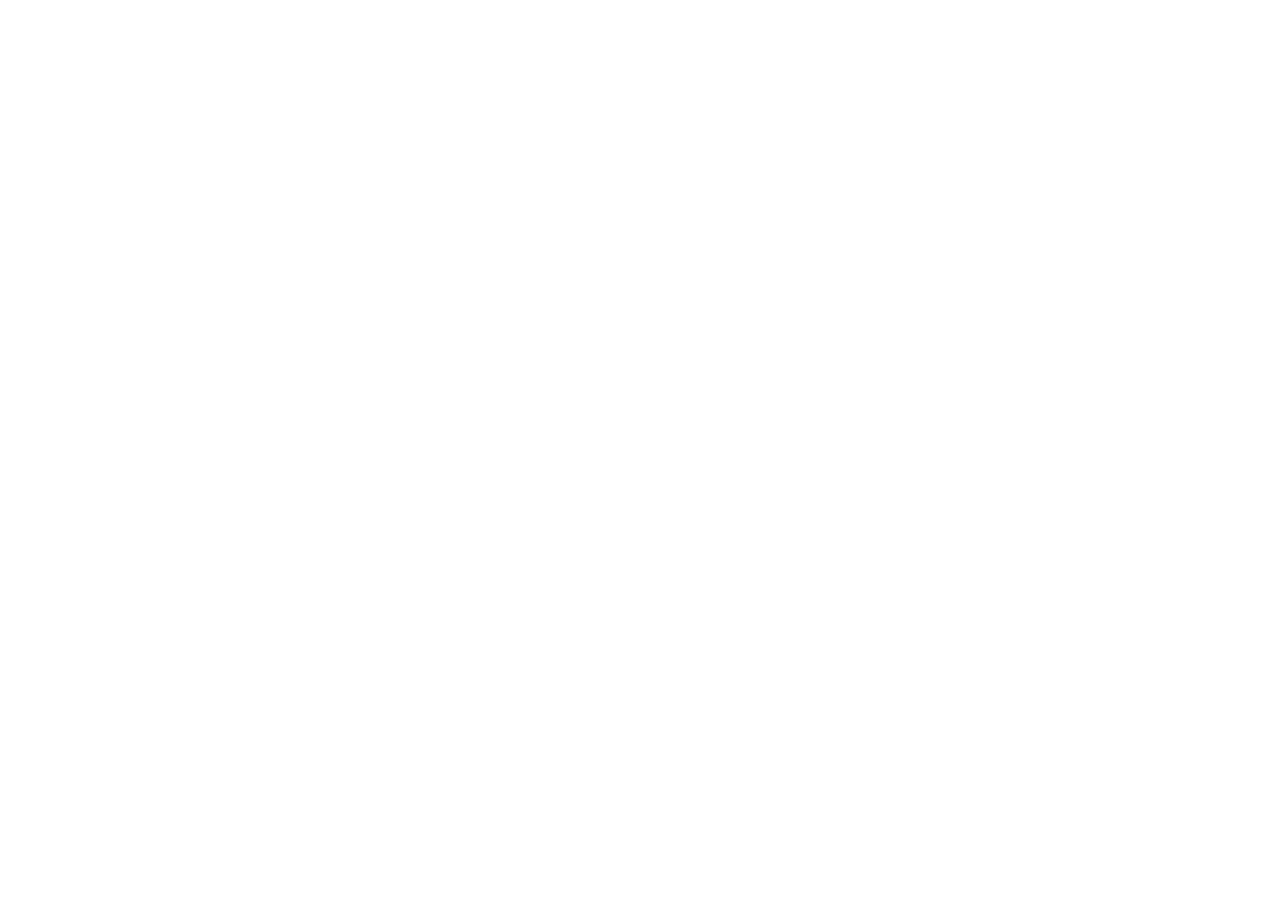
==== c1.html @ 72539ab8 "Add files via upload" ====
<!DOCTYPE html>
<html lang="en">
<head>
    <meta charset="UTF-8">
    <meta name="viewport" content="width=device-width, initial-scale=1.0">
    <title>Chapter 1</title>
</head>
<body>
    <div style="padding:56.25% 0 0 0;position:relative;"><iframe src="https://player.vimeo.com/video/847762337?badge=0&amp;autopause=0&amp;player_id=0&amp;app_id=58479" frameborder="0" allow="autoplay; fullscreen; picture-in-picture" allowfullscreen style="position:absolute;top:0;left:0;width:100%;height:100%;" title="Untitled video - Made with Clipchamp"></iframe></div><script src="https://player.vimeo.com/api/player.js"></script>
</body>
</html>
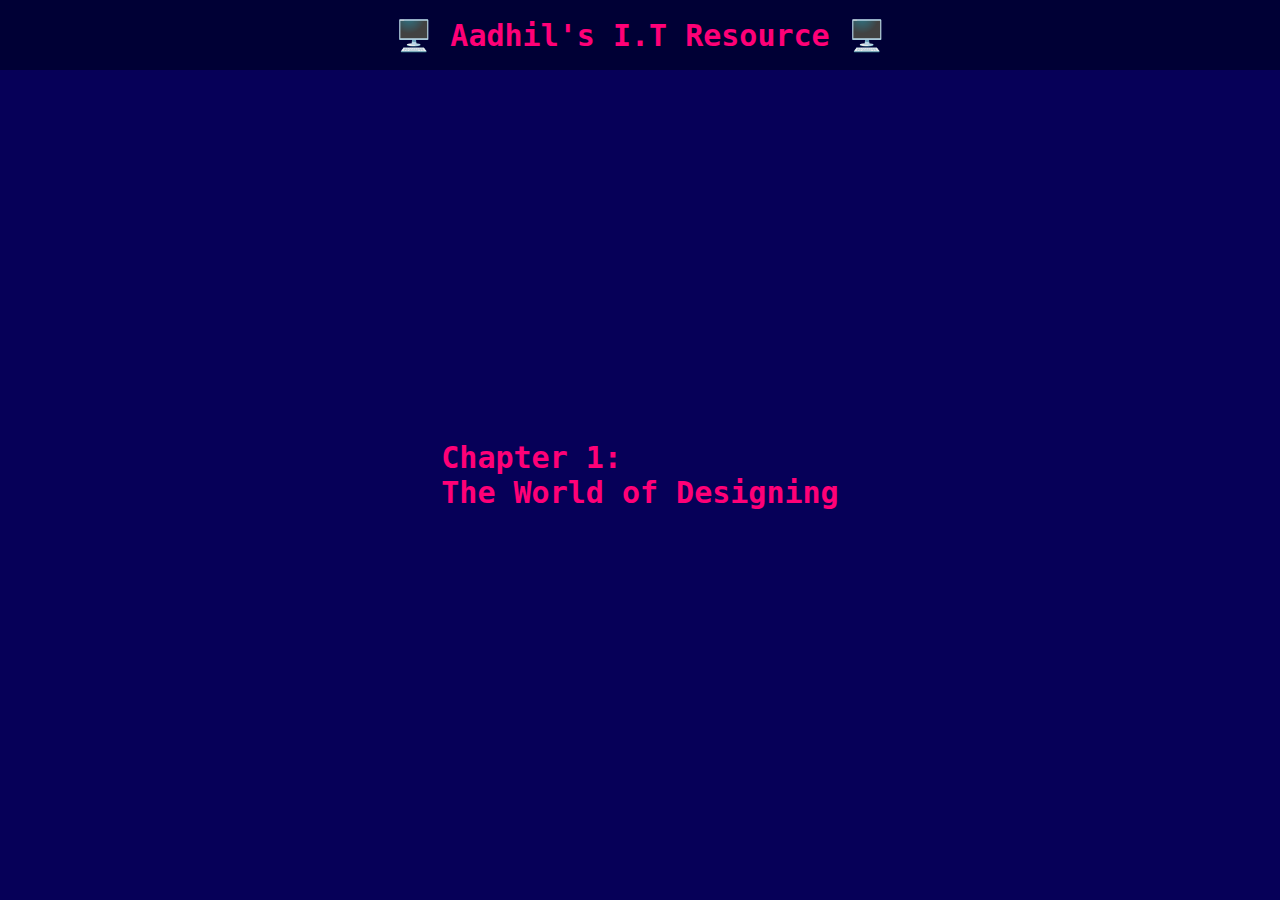
==== commit 9f224679: "c1 update" ====
--- a/c1.html
+++ b/c1.html
@@ -1,11 +1,20 @@
-<!DOCTYPE html>
-<html lang="en">
-<head>
-    <meta charset="UTF-8">
-    <meta name="viewport" content="width=device-width, initial-scale=1.0">
-    <title>Chapter 1</title>
-</head>
-<body>
-    <div style="padding:56.25% 0 0 0;position:relative;"><iframe src="https://player.vimeo.com/video/847762337?badge=0&amp;autopause=0&amp;player_id=0&amp;app_id=58479" frameborder="0" allow="autoplay; fullscreen; picture-in-picture" allowfullscreen style="position:absolute;top:0;left:0;width:100%;height:100%;" title="Untitled video - Made with Clipchamp"></iframe></div><script src="https://player.vimeo.com/api/player.js"></script>
-</body>
+<!DOCTYPE html>
+<html lang="en">
+<head>
+    <meta charset="UTF-8">
+    <meta name="viewport" content="width=device-width, initial-scale=1.0">
+    <title>I.T Resources By Aadhil</title>
+    <link rel="stylesheet" href="style.css">
+</head>
+<body>
+    <nav>
+        <div class="nav">
+            <h1 class="h1">🖥️ Aadhil's I.T Resource 🖥️</h1>
+        </div>
+    </nav>
+    <section class="hero">
+        <div class="herocont">
+            <h1>Chapter 1:<br>The World of Designing </h1>
+        </div>
+    </section>
 </html>--- a/style.css
+++ b/style.css
@@ -0,0 +1,110 @@
+*{
+    margin: 0;
+    padding: 0;
+    box-sizing: border-box;
+}
+
+body{
+    background-color: #060058;
+    font-family: monospace;
+}
+.nav{
+    position: fixed;
+    height: 70px;
+    width: 100%;
+    background-color: rgb(0, 0, 53);
+    display: flex;
+    justify-content: center;
+    align-items: center;
+}
+.nav h1{
+    color: #ff0077;
+    text-decoration: none;
+    transition: 0.5s ease-in-out;
+    font-size: 30px;
+    
+}
+.nav h1:hover{
+    color: #ff288c;
+    text-decoration: underline;
+    cursor: progress;
+
+
+}
+.hero{
+    padding-top: 70px;
+    width: 100%;
+    height: 100vh;
+    display: flex;
+    flex-direction: column;
+    justify-content: center;
+    align-items: center;
+
+}
+.hero .herocont h1{
+    margin-bottom: 20px;
+    font-size: 30px;
+    color: #ff0077;
+    text-decoration: none;
+    transition: 0.4s ease-in-out;
+}
+
+.hero .herocont h1:hover{
+    color: #ff439b;
+    text-decoration: underline;
+    cursor: pointer;
+}
+
+.main{
+    width: 100%;
+    height: 100vh;
+    display: flex;
+    flex-direction: column;
+    justify-content: center;
+    align-items: center;
+
+}
+.main h1{
+    margin-bottom: 20px;
+    font-size: 50px;
+    color: #ff0077;
+    text-decoration: none;
+    transition: 0.4s ease-in-out;
+}
+
+.main h1:hover{
+    color: #ff439b;
+    text-decoration: underline;
+    cursor: pointer;
+
+
+}
+.main .chapters{
+
+    width: 70%;
+    display: flex;
+    flex-wrap: wrap;
+    gap: 15px;
+    justify-content: center;
+}
+.main .chapters a{
+    width: 100px;
+    padding: 5px;
+    margin: 0 5px;
+    text-decoration: none;
+    color: rgb(226, 43, 125);
+    font-size: 18px;
+    border-color: #b00052;
+    border-style: solid;
+    border-radius: 10px;
+    transition: 0.3s ease-in-out;
+    text-align: center;
+}
+.main .chapters a:visited{
+    color: rgb(255, 0, 212);
+}
+.main .chapters a:hover{
+    color: #060058;
+    background-color: #b00052;
+    border-radius: 50px;
+}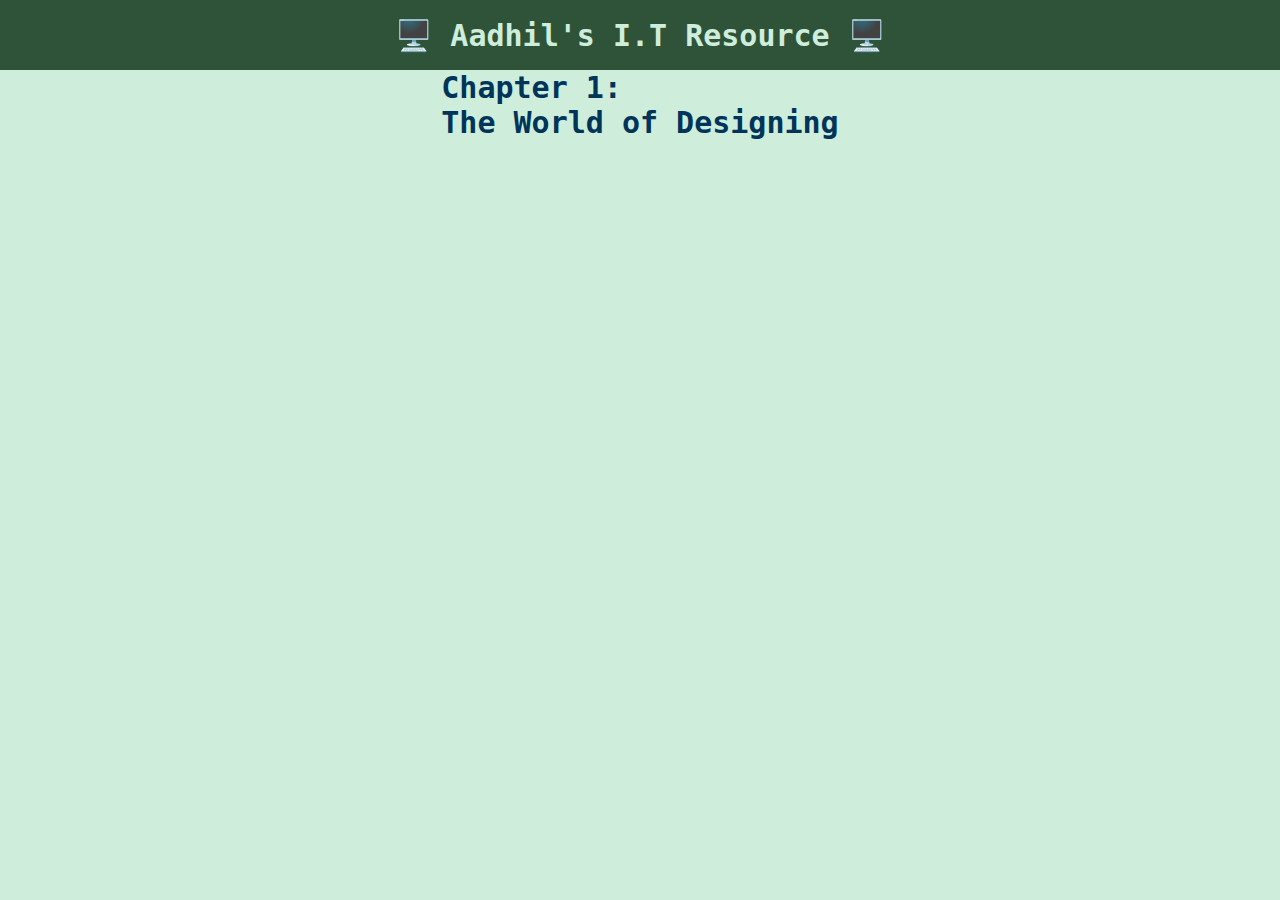
==== commit 36125ff3: "some improvments" ====
--- a/c1.html
+++ b/c1.html
@@ -13,8 +13,9 @@
         </div>
     </nav>
     <section class="hero">
-        <div class="herocont">
+        <div class="herocont1">
             <h1>Chapter 1:<br>The World of Designing </h1>
         </div>
+        <div class="herocont2"></div>
     </section>
 </html>--- a/style.css
+++ b/style.css
@@ -5,29 +5,28 @@
 }
 
 body{
-    background-color: #060058;
+    background-color: #CEEDDB;
     font-family: monospace;
 }
 .nav{
     position: fixed;
     height: 70px;
     width: 100%;
-    background-color: rgb(0, 0, 53);
+    background-color: #2E5339;
     display: flex;
     justify-content: center;
     align-items: center;
 }
 .nav h1{
-    color: #ff0077;
+    color: #CEEDDB;
     text-decoration: none;
     transition: 0.5s ease-in-out;
     font-size: 30px;
     
 }
 .nav h1:hover{
-    color: #ff288c;
-    text-decoration: underline;
-    cursor: progress;
+    color: #6adb91;
+    cursor: pointer;
 
 
 }
@@ -41,16 +40,22 @@
     align-items: center;
 
 }
-.hero .herocont h1{
+.hero .herocont1{
+    height: 30vh;
+}
+.hero .herocont2{
+    height: 70vh;
+}
+.hero .herocont1 h1{
     margin-bottom: 20px;
     font-size: 30px;
-    color: #ff0077;
+    color: #003459;
     text-decoration: none;
     transition: 0.4s ease-in-out;
 }
 
-.hero .herocont h1:hover{
-    color: #ff439b;
+.hero .herocont1 h1:hover{
+    color: #005999;
     text-decoration: underline;
     cursor: pointer;
 }
@@ -67,20 +72,19 @@
 .main h1{
     margin-bottom: 20px;
     font-size: 50px;
-    color: #ff0077;
+    color: #003459;
     text-decoration: none;
-    transition: 0.4s ease-in-out;
+    transition: 0.5s ease-in-out;
 }
 
 .main h1:hover{
-    color: #ff439b;
+    color: #1b6f55;
     text-decoration: underline;
     cursor: pointer;
 
 
 }
 .main .chapters{
-
     width: 70%;
     display: flex;
     flex-wrap: wrap;
@@ -92,19 +96,20 @@
     padding: 5px;
     margin: 0 5px;
     text-decoration: none;
-    color: rgb(226, 43, 125);
+    color: #003459;
     font-size: 18px;
-    border-color: #b00052;
+    border-color: #003459;
     border-style: solid;
     border-radius: 10px;
     transition: 0.3s ease-in-out;
     text-align: center;
 }
 .main .chapters a:visited{
-    color: rgb(255, 0, 212);
+    color: #003459;
 }
 .main .chapters a:hover{
     color: #060058;
-    background-color: #b00052;
+    background-color: #85BAA1;
+    border-color: #85BAA1;
     border-radius: 50px;
 }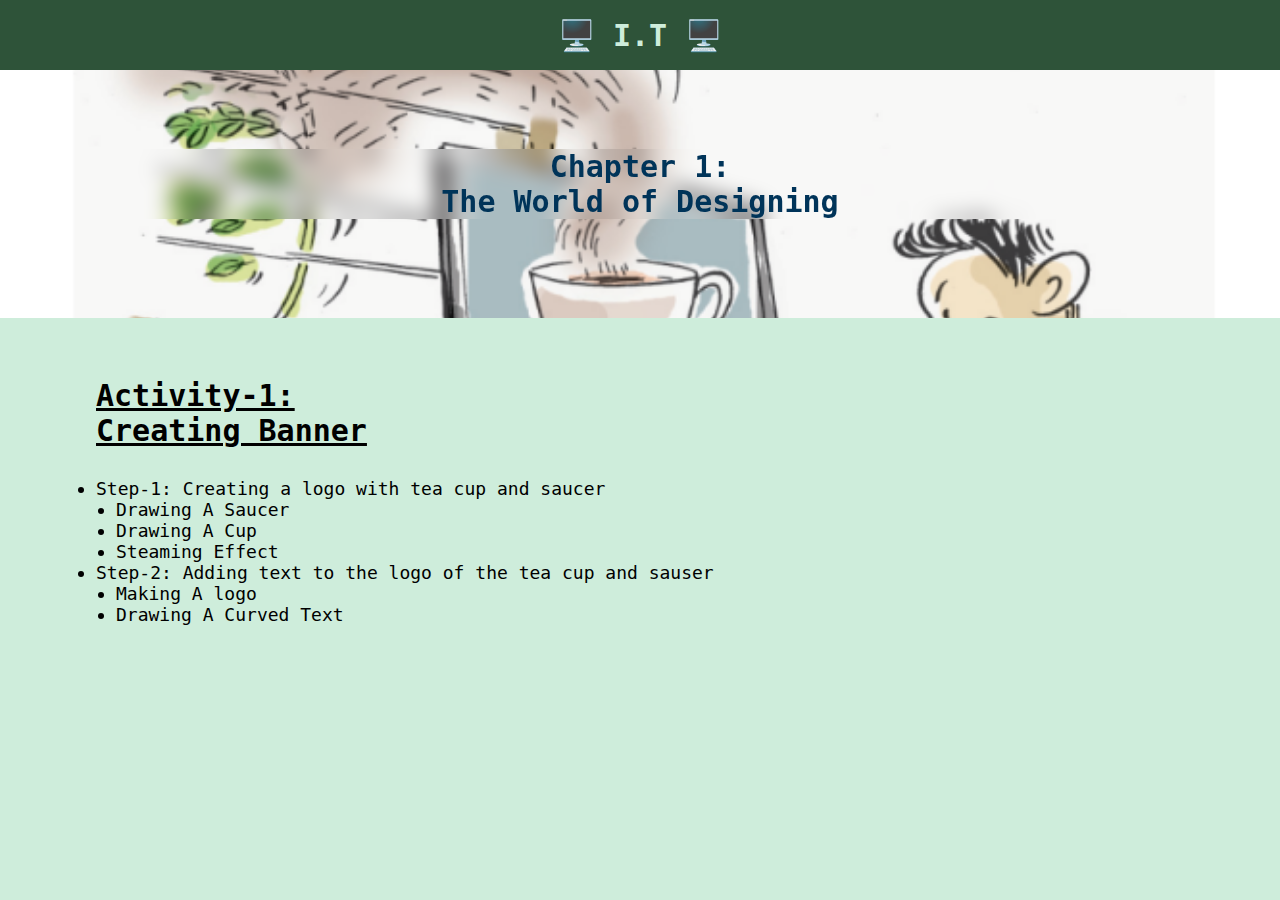
==== commit 9471b3fc: "made" ====
--- a/c1.html
+++ b/c1.html
@@ -5,17 +5,33 @@
     <meta name="viewport" content="width=device-width, initial-scale=1.0">
     <title>I.T Resources By Aadhil</title>
     <link rel="stylesheet" href="style.css">
+    <link rel="stylesheet" href="css/ch1css.css">
 </head>
 <body>
     <nav>
         <div class="nav">
-            <h1 class="h1">🖥️ Aadhil's I.T Resource 🖥️</h1>
+            <h1 class="h1">🖥️ I.T 🖥️</h1>
         </div>
     </nav>
     <section class="hero">
         <div class="herocont1">
             <h1>Chapter 1:<br>The World of Designing </h1>
         </div>
-        <div class="herocont2"></div>
+        <div class="herocont2">
+            <h3>Activity-1:<br> Creating Banner</h3>
+            <ol>
+                <li>Step-1: Creating a logo with tea cup and saucer</li> 
+                <ol>
+                    <li>Drawing A Saucer</li>
+                    <li>Drawing A Cup</li>
+                    <li>Steaming Effect</li>
+                </ol>
+                <li>Step-2: Adding text to the logo of the tea cup and sauser</li>
+                <ol>
+                    <li>Making A logo</li>
+                    <li>Drawing A Curved Text</li>
+                </ol>
+            </ol>
+        </div>
     </section>
 </html>--- a/style.css
+++ b/style.css
@@ -41,7 +41,16 @@
 
 }
 .hero .herocont1{
+    display: flex;
+    justify-content: center;
+    align-items: center;
     height: 30vh;
+    width: 100%;
+    background-image: url(img/ch1/ch1bgh.png);
+    background-position: center;
+    background-size: cover;
+    background-repeat: no-repeat;
+
 }
 .hero .herocont2{
     height: 70vh;
@@ -49,9 +58,13 @@
 .hero .herocont1 h1{
     margin-bottom: 20px;
     font-size: 30px;
+    width: 85%;
+    text-align: center;
     color: #003459;
     text-decoration: none;
     transition: 0.4s ease-in-out;
+    border-radius: 20px;
+    backdrop-filter: blur(10px);
 }
 
 .hero .herocont1 h1:hover{
@@ -112,4 +125,4 @@
     background-color: #85BAA1;
     border-color: #85BAA1;
     border-radius: 50px;
-}+}
--- a/css/ch1css.css
+++ b/css/ch1css.css
@@ -0,0 +1,21 @@
+.hero .herocont2{
+    display: flex;
+    padding-top: 60px;
+    align-items: center;
+    flex-direction: column;
+    width: 85%;
+}
+.hero .herocont2 h3{
+    font-size: 30px;
+    text-decoration: underline;
+    margin-bottom: 30px;
+    align-self: self-start;
+}
+.hero .herocont2 ol{
+    align-self: self-start;
+    list-style: disc;
+    font-size: 18px;
+}
+.hero .herocont2 ol ol{
+    padding-left: 20px;
+}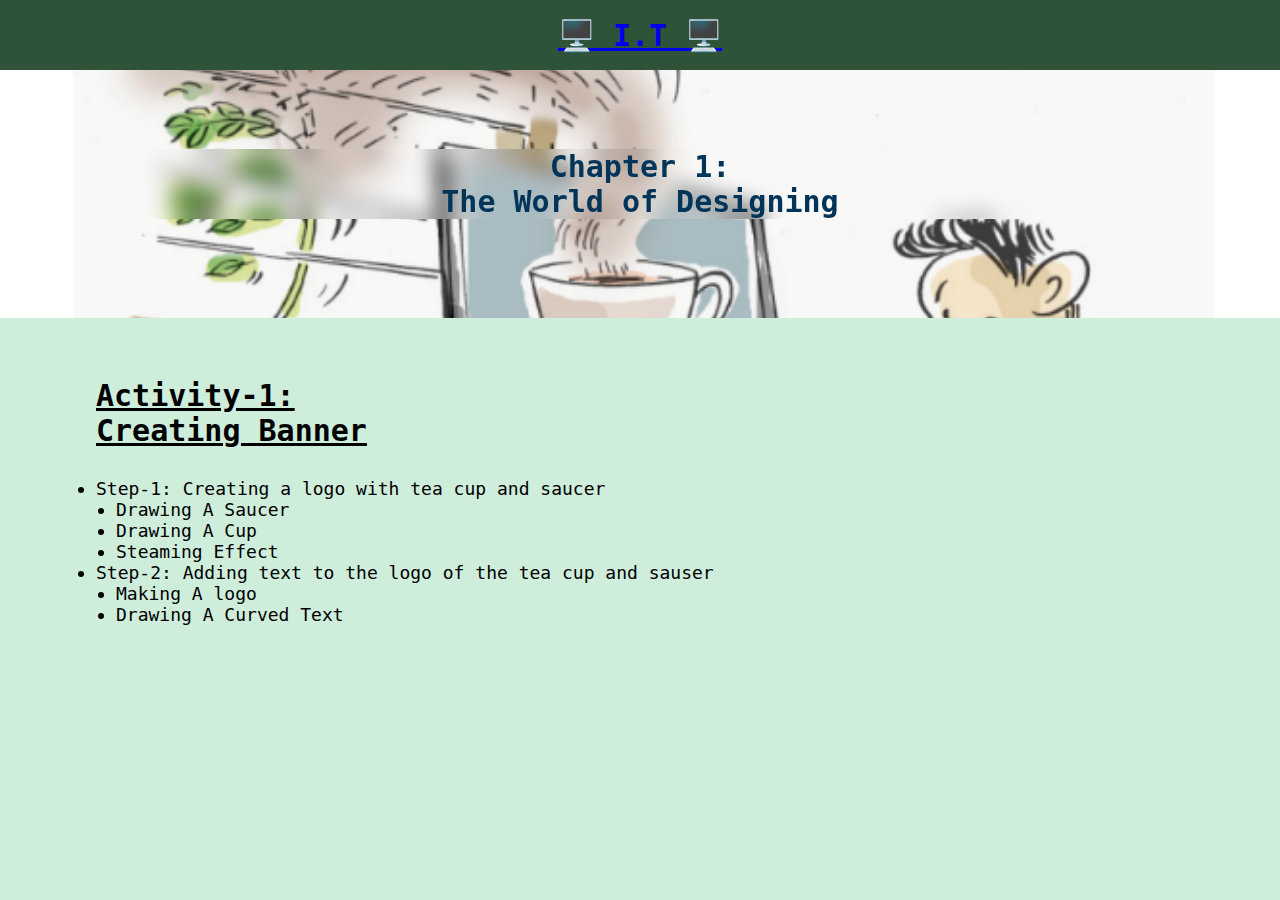
==== commit 1282c9a1: "h" ====
--- a/c1.html
+++ b/c1.html
@@ -10,7 +10,7 @@
 <body>
     <nav>
         <div class="nav">
-            <h1 class="h1">🖥️ I.T 🖥️</h1>
+            <h1 class="h1"><a href="index.html">🖥️ I.T 🖥️</a></h1>
         </div>
     </nav>
     <section class="hero">
--- a/style.css
+++ b/style.css
@@ -3,12 +3,15 @@
     padding: 0;
     box-sizing: border-box;
 }
-
+a:visited{
+    color: #CEEDDB;
+}
 body{
     background-color: #CEEDDB;
     font-family: monospace;
 }
 .nav{
+    z-index: 100;
     position: fixed;
     height: 70px;
     width: 100%;
@@ -98,7 +101,7 @@
 
 }
 .main .chapters{
-    width: 70%;
+    width: 500px;
     display: flex;
     flex-wrap: wrap;
     gap: 15px;
@@ -126,3 +129,18 @@
     border-color: #85BAA1;
     border-radius: 50px;
 }
+
+@media (max-width: 450px) {
+    .nav{
+        height: 50px;
+    }
+    .nav h1{
+        font-size: 20px;
+    }
+    .main h1{
+        font-size: 35px;
+    }
+    .main .chapters{
+        width: 300px;
+    }
+}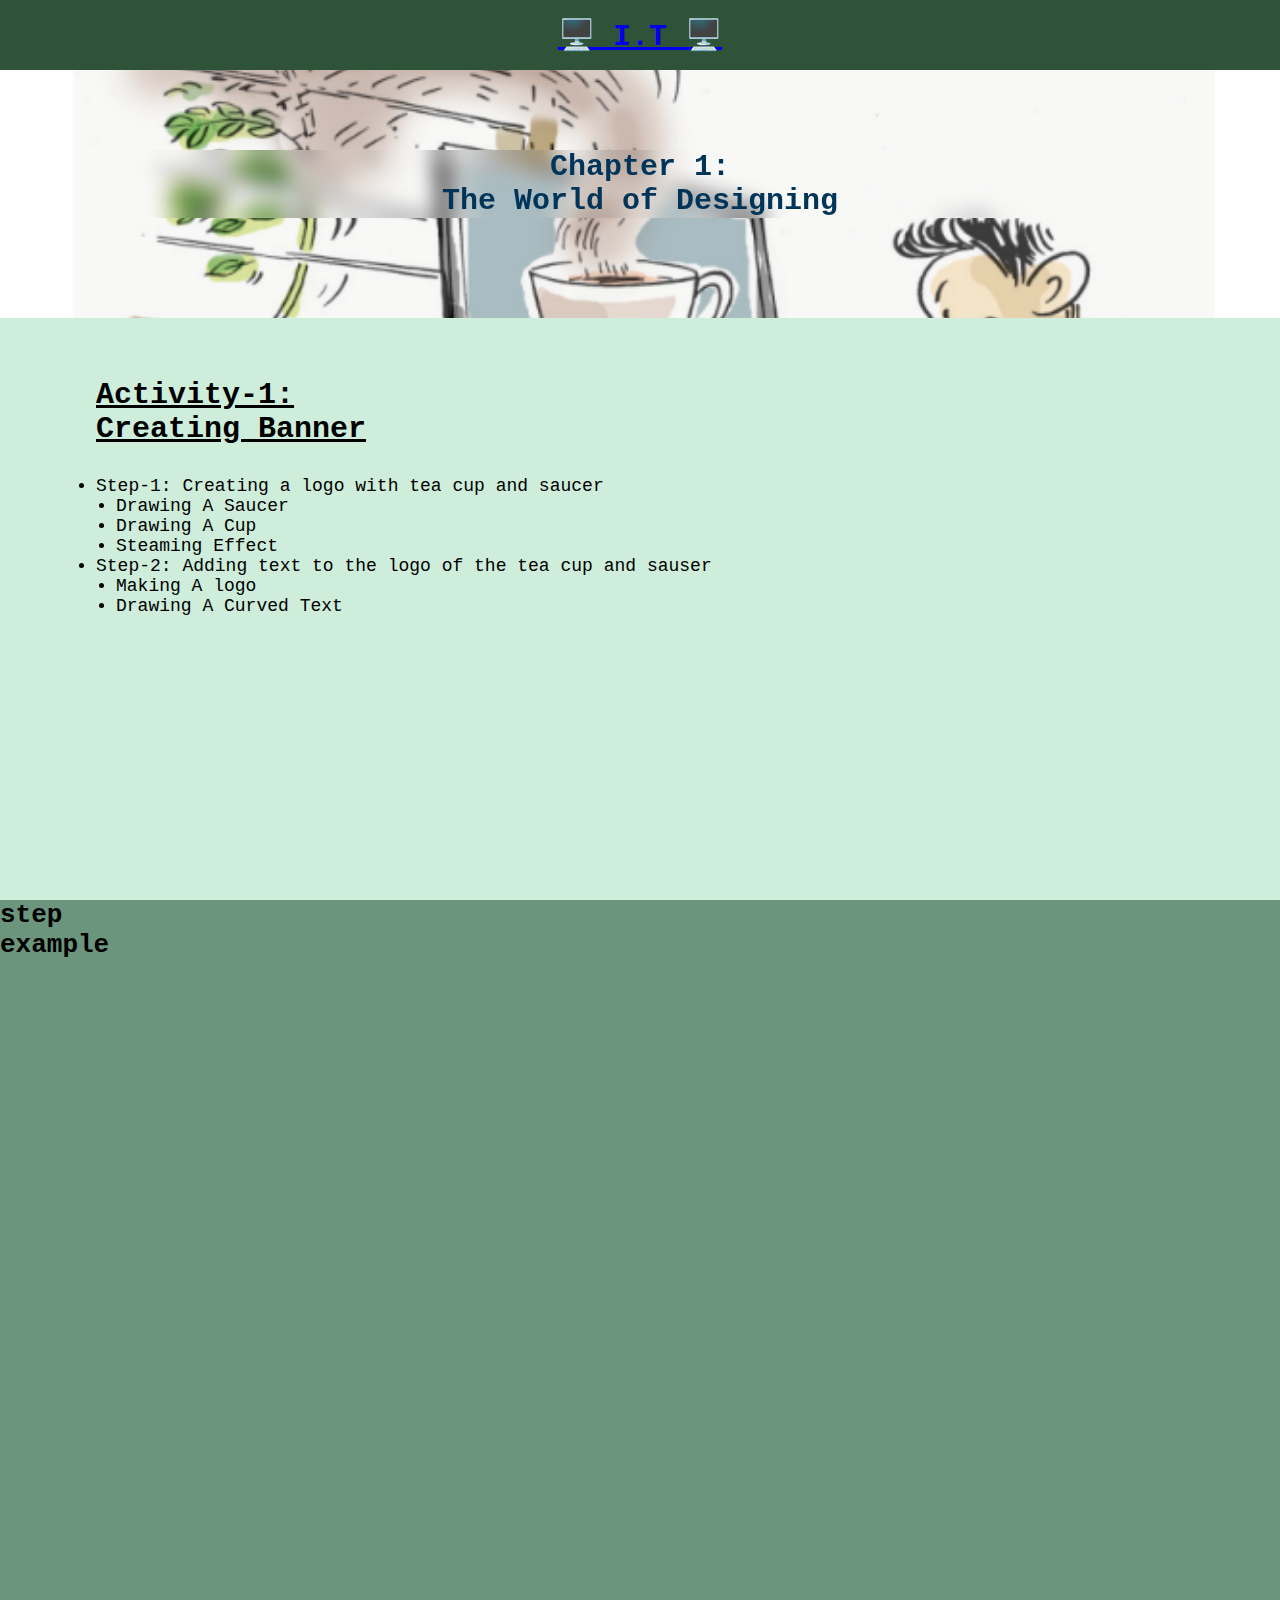
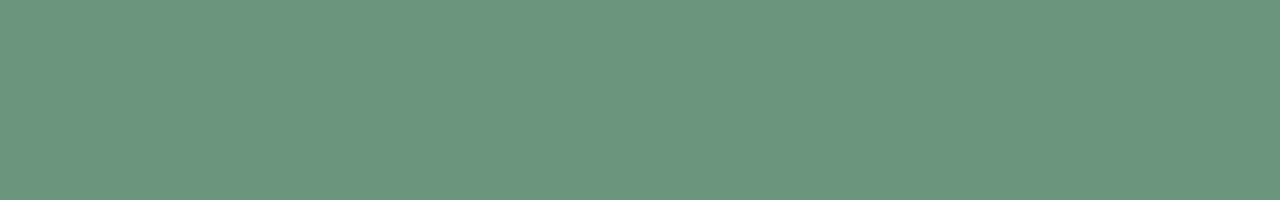
==== commit 9bfbc716: "css update" ====
--- a/c1.html
+++ b/c1.html
@@ -34,4 +34,12 @@
             </ol>
         </div>
     </section>
+    <section class="step1">
+        <div class="step">
+            <h1>step</h1>
+        </div>
+        <div class="example">
+            <h1>example</h1>
+        </div>
+    </section>
 </html>--- a/css/ch1css.css
+++ b/css/ch1css.css
@@ -18,4 +18,33 @@
 }
 .hero .herocont2 ol ol{
     padding-left: 20px;
+}
+.step1{
+    display: flex;
+    flex-direction: column;
+    height: 100vh;
+    background-color: #6c957d;
+    width: 100%;
+}
+.steps .step{
+    text-align: center;
+    height: 50%;
+    width: 100%;
+    display: flex;
+    justify-content: center;
+    align-items: center;
+}
+.steps .example{
+    text-align: center;
+    height: 50%;
+    width: 100%;
+    display: flex;
+    justify-content: center;
+    align-items: center;
+}
+@media (max-width: 450px) {
+    .step1{
+        display: flex;
+        flex-direction: column;
+    }
 }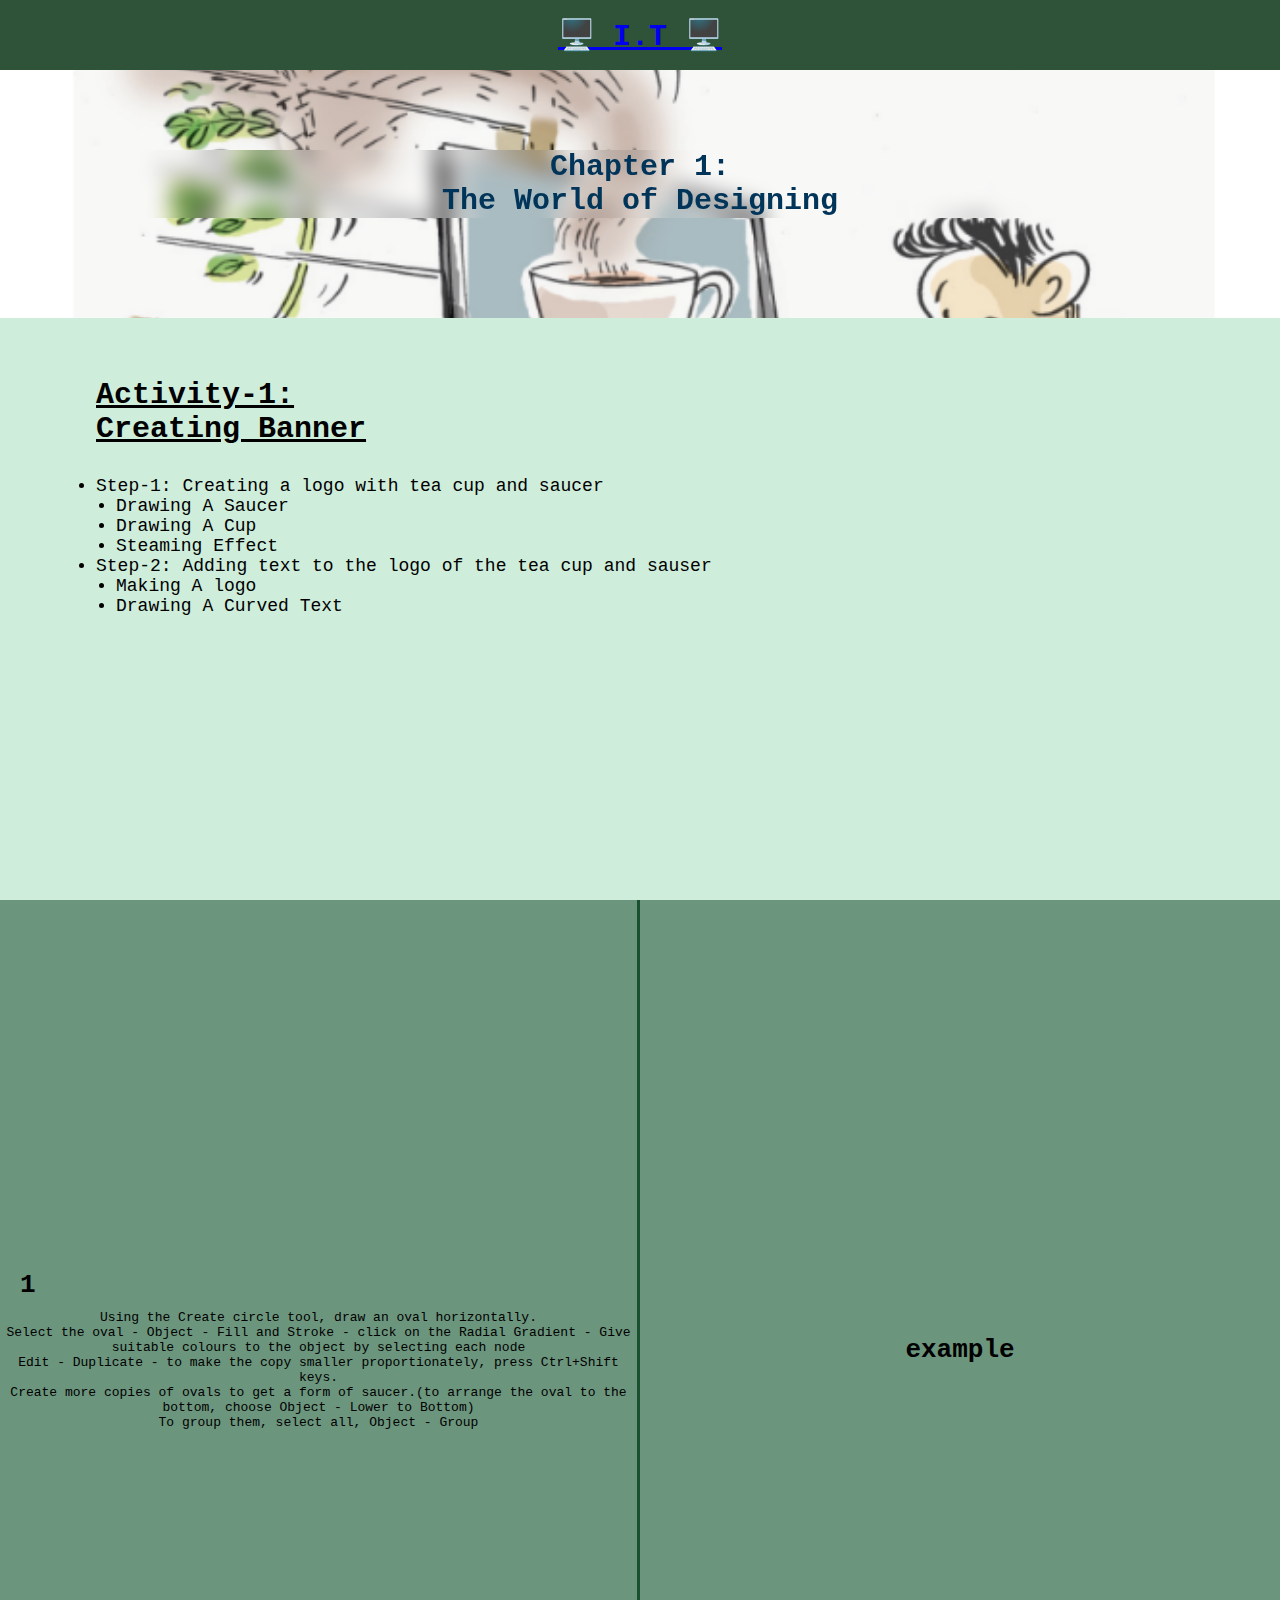
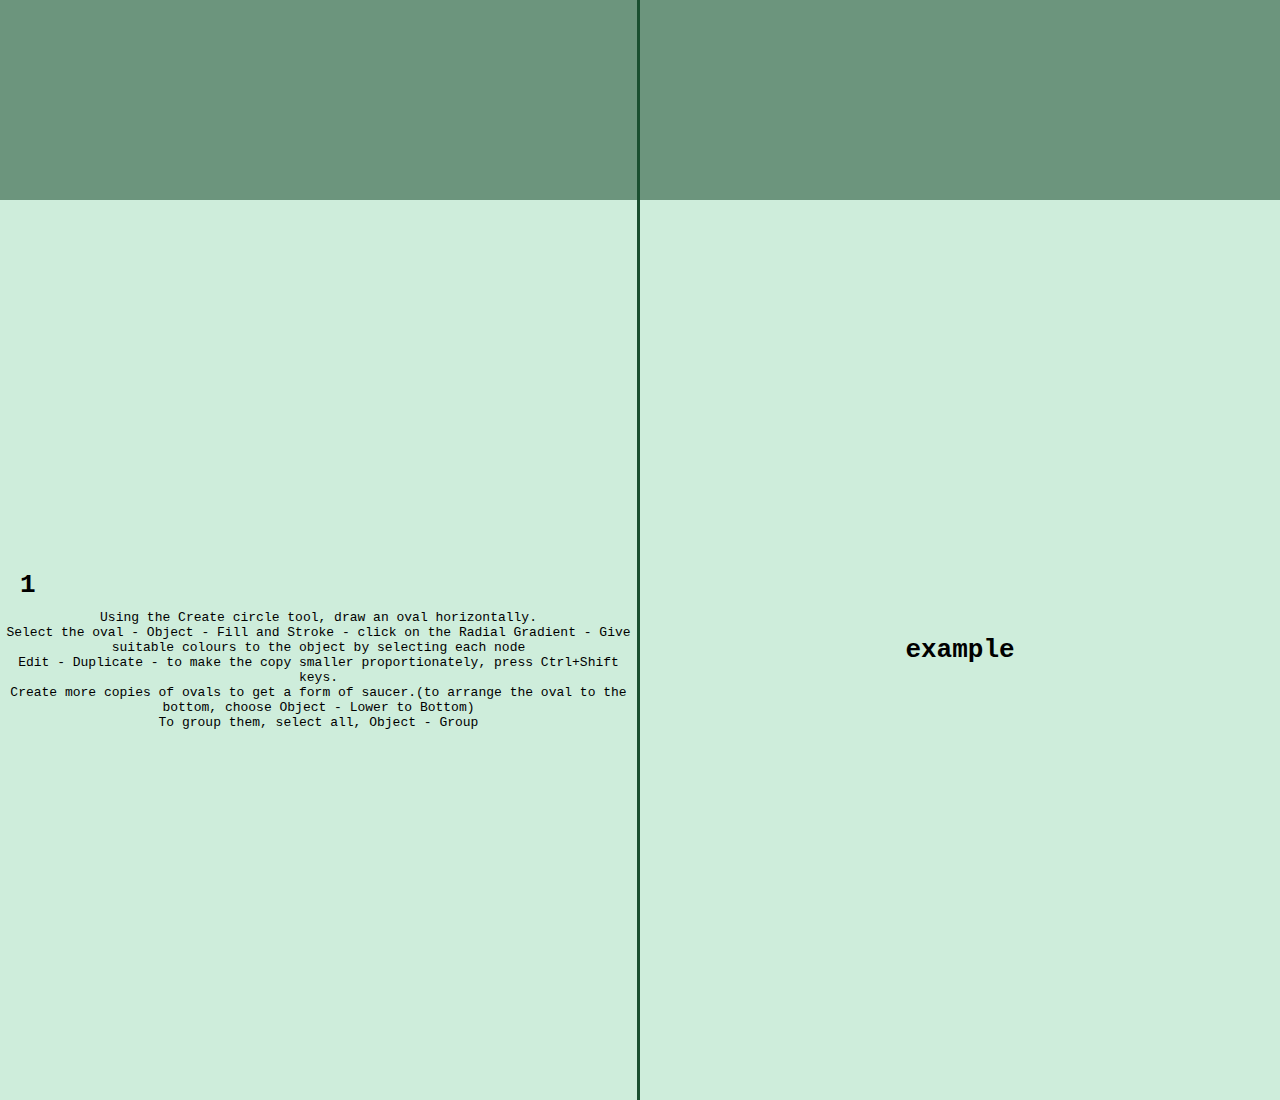
==== commit d8f9946e: "css update" ====
--- a/c1.html
+++ b/c1.html
@@ -36,7 +36,29 @@
     </section>
     <section class="step1">
         <div class="step">
-            <h1>step</h1>
+            <h1>1</h1>
+            <ol>
+                <li>Using the Create circle tool, draw an oval horizontally.</li>
+                <li>Select the oval - Object - Fill and Stroke - click on the Radial Gradient - Give suitable colours to the object by selecting each node</li>
+                <li>Edit - Duplicate - to make the copy smaller proportionately, press Ctrl+Shift keys.</li>
+                <li>Create more copies of ovals to get a form of saucer.(to arrange the oval to the bottom, choose Object - Lower to Bottom)</li>
+                <li>To group them, select all, Object - Group</li>
+            </ol>
+        </div>
+        <div class="example">
+            <h1>example</h1>
+        </div>
+    </section>
+    <section class="step2">
+        <div class="step">
+            <h1>1</h1>
+            <ol>
+                <li>Using the Create circle tool, draw an oval horizontally.</li>
+                <li>Select the oval - Object - Fill and Stroke - click on the Radial Gradient - Give suitable colours to the object by selecting each node</li>
+                <li>Edit - Duplicate - to make the copy smaller proportionately, press Ctrl+Shift keys.</li>
+                <li>Create more copies of ovals to get a form of saucer.(to arrange the oval to the bottom, choose Object - Lower to Bottom)</li>
+                <li>To group them, select all, Object - Group</li>
+            </ol>
         </div>
         <div class="example">
             <h1>example</h1>
--- a/style.css
+++ b/style.css
@@ -41,6 +41,7 @@
     flex-direction: column;
     justify-content: center;
     align-items: center;
+    overflow: scroll;
 
 }
 .hero .herocont1{
@@ -135,10 +136,26 @@
         height: 50px;
     }
     .nav h1{
+        font-size: 15px;
+    }
+    .hero{
+        padding-top: 50px;
+    }
+    .hero .herocont1{
+        display: flex;
+        align-items: center;
+        justify-content: center;
+    }
+    .hero .herocont1 h1{
         font-size: 20px;
+        align-items: center;
+        margin-bottom: 0;
+    }
+    .main{
+        padding-top: 110px;
     }
     .main h1{
-        font-size: 35px;
+        font-size: 30px;
     }
     .main .chapters{
         width: 300px;
--- a/css/ch1css.css
+++ b/css/ch1css.css
@@ -21,30 +21,141 @@
 }
 .step1{
     display: flex;
-    flex-direction: column;
+    flex-direction: row;
     height: 100vh;
     background-color: #6c957d;
     width: 100%;
 }
-.steps .step{
+.step1 .step{
     text-align: center;
-    height: 50%;
-    width: 100%;
+    height: 100vh;
+    width: 50%;
+    display: flex;
+    justify-content: center;
+    align-items: center;
+    border-right: 3px solid #1a4f30;
+    overflow: scroll;
+    flex-direction: column;
+}
+.step1 .step h1{
+    padding-bottom: 10px;
+    padding-left: 20px;
+    align-self: flex-start;
+    text-align: left;
+}
+.step1 .example{
+    text-align: center;
+    height: 100vh;
+    width: 50%;
     display: flex;
     justify-content: center;
     align-items: center;
 }
-.steps .example{
+
+
+.step2{
+    display: flex;
+    flex-direction: row;
+    height: 100vh;
+    width: 100%;
+}
+.step2 .step{
     text-align: center;
-    height: 50%;
-    width: 100%;
+    height: 100vh;
+    width: 50%;
+    display: flex;
+    justify-content: center;
+    align-items: center;
+    border-right: 3px solid #1a4f30;
+    overflow: scroll;
+    flex-direction: column;
+}
+.step2 .step h1{
+    padding-bottom: 10px;
+    padding-left: 20px;
+    align-self: flex-start;
+    text-align: left;
+}
+.step2 .example{
+    text-align: center;
+    height: 100vh;
+    width: 50%;
     display: flex;
     justify-content: center;
     align-items: center;
 }
+
+
 @media (max-width: 450px) {
     .step1{
         display: flex;
         flex-direction: column;
     }
+    .step1 .step{
+        padding-top: 20px;
+        font-size: 10px;
+        height: 50vh;
+        width: 100%;
+        display: flex;
+        justify-content: flex-start;
+        align-items: center;
+        border-bottom: 3px solid #1a4f30;
+        border-right: 0;
+    }
+    .step1 .step h1{
+        font-size: 25px;
+    }
+    .step1 .step ol li{
+        list-style-type: disc;
+        margin-left: 20px;
+        text-align: left;
+    }
+    .step1 .example{
+        height: 50vh;
+        width: 100%;
+        display: flex;
+        justify-content: center;
+        align-items: center;
+    }
+
+    .step2{
+        display: flex;
+        flex-direction: column;
+    }
+    .step2 .step{
+        padding-top: 20px;
+        font-size: 10px;
+        height: 50vh;
+        width: 100%;
+        display: flex;
+        justify-content: flex-start;
+        align-items: center;
+        border-bottom: 3px solid #1a4f30;
+        border-right: 0;
+    }
+    .step2 .step h1{
+        font-size: 25px;
+    }
+    .step2 .step ol li{
+        list-style-type: disc;
+        margin-left: 20px;
+        text-align: left;
+    }
+    .step2 .example{
+        height: 50vh;
+        width: 100%;
+        display: flex;
+        justify-content: center;
+        align-items: center;
+    }
+    .hero .herocont2{
+        padding-top: 10px;
+    }
+    .hero .herocont2 h3{
+        font-size: 20px;
+        margin-bottom: 20px;
+    }
+    .hero .herocont2 li{
+        font-size: 14px;
+    }
 }